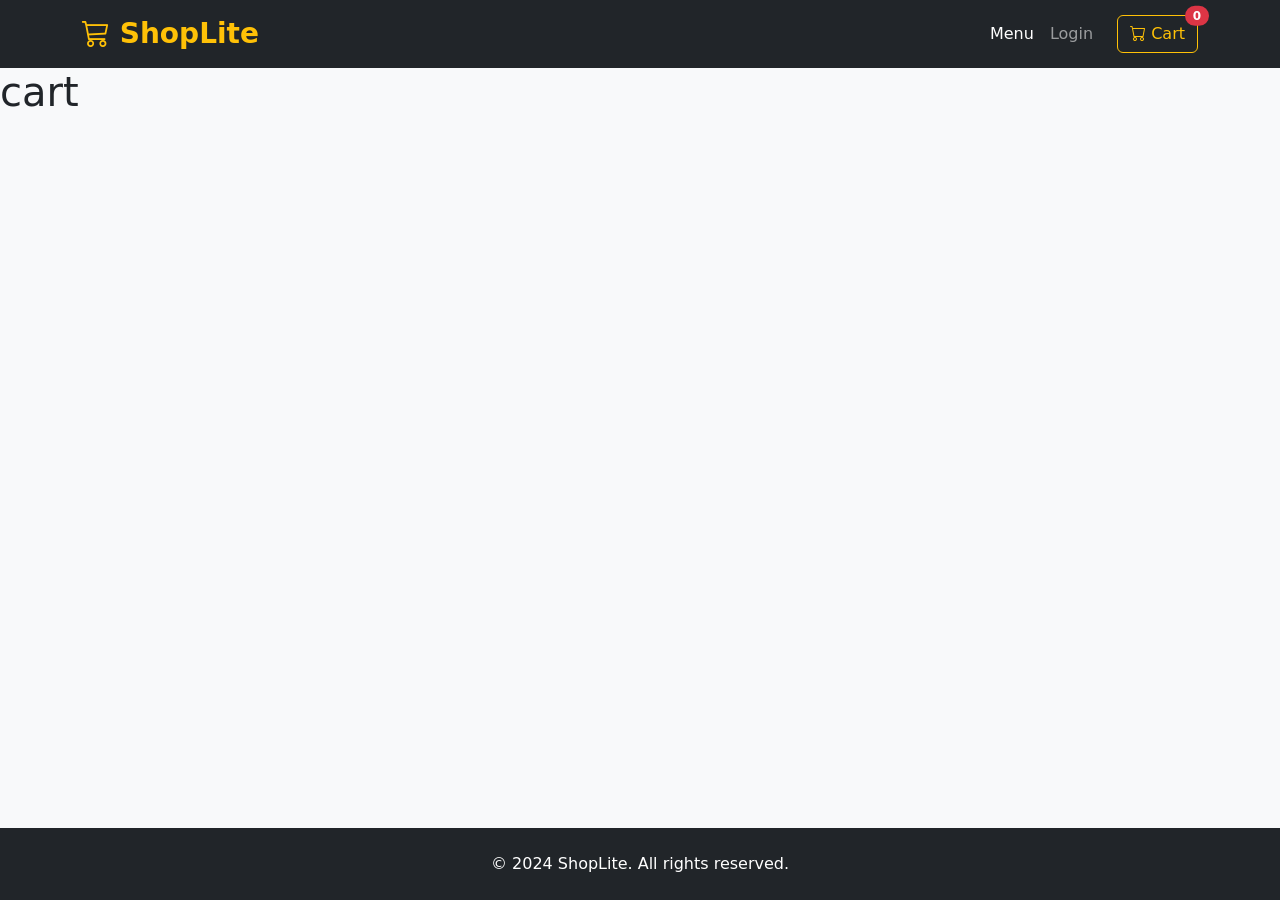
==== cart.html @ 99344d6c "call api and render product on homepage" ====
<!DOCTYPE html>
<html lang="en">
<head>
    <meta charset="UTF-8">
    <meta name="viewport" content="width=device-width, initial-scale=1.0">
    <!-- Bootstrap 5 CSS -->
    <link href="https://cdn.jsdelivr.net/npm/bootstrap@5.3.3/dist/css/bootstrap.min.css" rel="stylesheet">
    <!-- Bootstrap Icons -->
    <link rel="stylesheet" href="https://cdn.jsdelivr.net/npm/bootstrap-icons@1.11.3/font/bootstrap-icons.min.css">
    <!-- File CSS -->
    <link rel="stylesheet" href="css/style.css">
    <title>ShopLite</title>
</head>
<body class="d-flex flex-column min-vh-100">
        <!-- Navbar -->
    <nav class="navbar navbar-expand-lg navbar-dark bg-dark sticky-top">
        <div class="container">
            <!-- Logo -->
            <a class="navbar-brand fw-bold fs-3 text-warning" href="index.html">
                <i class="bi bi-cart3"></i> ShopLite
            </a>
            
            <!-- Nút hamburger menu cho màn hình nhỏ (Mobile) -->
            <button class="navbar-toggler" type="button" data-bs-toggle="collapse" data-bs-target="#navbarNav">
                <span class="navbar-toggler-icon"></span>
            </button>
            
            <!-- Các menu link -->
            <div class="collapse navbar-collapse" id="navbarNav">
                <ul class="navbar-nav ms-auto mb-2 mb-lg-0">
                    <li class="nav-item">
                        <a class="nav-link active" href="index.html">Menu</a>
                    </li>
                    <li class="nav-item">
                        <a class="nav-link" href="register.html">Login</a>
                    </li>
                </ul>
                
                <!-- Nút Giỏ hàng -->
                <div class="d-flex ms-lg-3">
                    <a href="cart.html" class="btn btn-outline-warning position-relative">
                        <i class="bi bi-cart"></i> Cart
                        <span id="cart-badge" class="position-absolute top-0 start-100 translate-middle badge rounded-pill bg-danger">
                            0 
                        </span>
                    </a>
                </div>
            </div>
        </div>
    </nav>

     <main>
        <h1>cart</h1>
     </main>


        <!-- Footer -->
    <footer class="bg-dark text-white text-center py-4 mt-auto">
        <div class="container">
            <p class="mb-0">&copy; 2024 ShopLite. All rights reserved.</p>
        </div>
    </footer>






    <!-- Bootstrap 5 Bundle -->
    <script src="https://cdn.jsdelivr.net/npm/bootstrap@5.3.3/dist/js/bootstrap.bundle.min.js"></script>
    <!-- File JS -->
    <script src="js/main.js"></script>
</body>
</html>
---- css/style.css ----
/* Màu chủ đạo phụ trợ nếu cần */
body {
    background-color: #f8f9fa;
}

/* Hiệu ứng khi rê chuột vào các link trong Footer */
.hover-warning {
    transition: color 0.3s ease; /* Tạo hiệu ứng chuyển màu mượt mà */
}

.hover-warning:hover {
    color: #ffc107 !important; /* Trùng với màu text-warning của Bootstrap */
}


/* Hiệu ứng Hover cho nút Thêm Giỏ Hàng trong thẻ Sản phẩm */
.product-card .btn-warning {
    transition: all 0.3s ease; /* Hiệu ứng mượt mà */
    font-weight: 600; /* Làm chữ đậm lên một chút */
}

.product-card .btn-warning:hover {
    background-color: #f0ba18 !important; /* Đổi sang màu cam (Orange) */
    border-color: #f0ba18 !important;
    color: white !important; /* Đổi chữ thành màu trắng cho nổi */
    transform: translateY(-3px); /* Nẩy nút lên trên một chút */
    box-shadow: 0 4px 10px rgba(253, 126, 20, 0.4); /* Tạo bóng đổ màu cam tỏa ra xung quanh */
}


/* ===== Phân trang (Pagination) ===== */

/* Nút trang bình thường */
.pagination .page-link {
    color: #212529; /* Màu chữ đen */
    border: 1px solid #dee2e6;
    transition: all 0.3s ease;
    font-weight: 500;
}

/* Hover vào nút trang */
.pagination .page-link:hover {
    background-color: #ffc107; /* Màu vàng giống hệ thống */
    border-color: #ffc107;
    color: #212529;
    transform: translateY(-2px); /* Nẩy nhẹ lên */
    box-shadow: 0 3px 8px rgba(255, 193, 7, 0.4); /* Bóng đổ màu vàng */
}

/* Nút đang được chọn (Active) */
.pagination .page-item.active .page-link {
    background-color: #212529; /* Màu đen như Navbar */
    border-color: #212529;
    color: #ffc107; /* Chữ màu vàng trên nền đen */
}

/* Không cho nút Active bị hover mất màu */
.pagination .page-item.active .page-link:hover {
    background-color: #343a40;
    border-color: #343a40;
    transform: none;
    box-shadow: none;
}
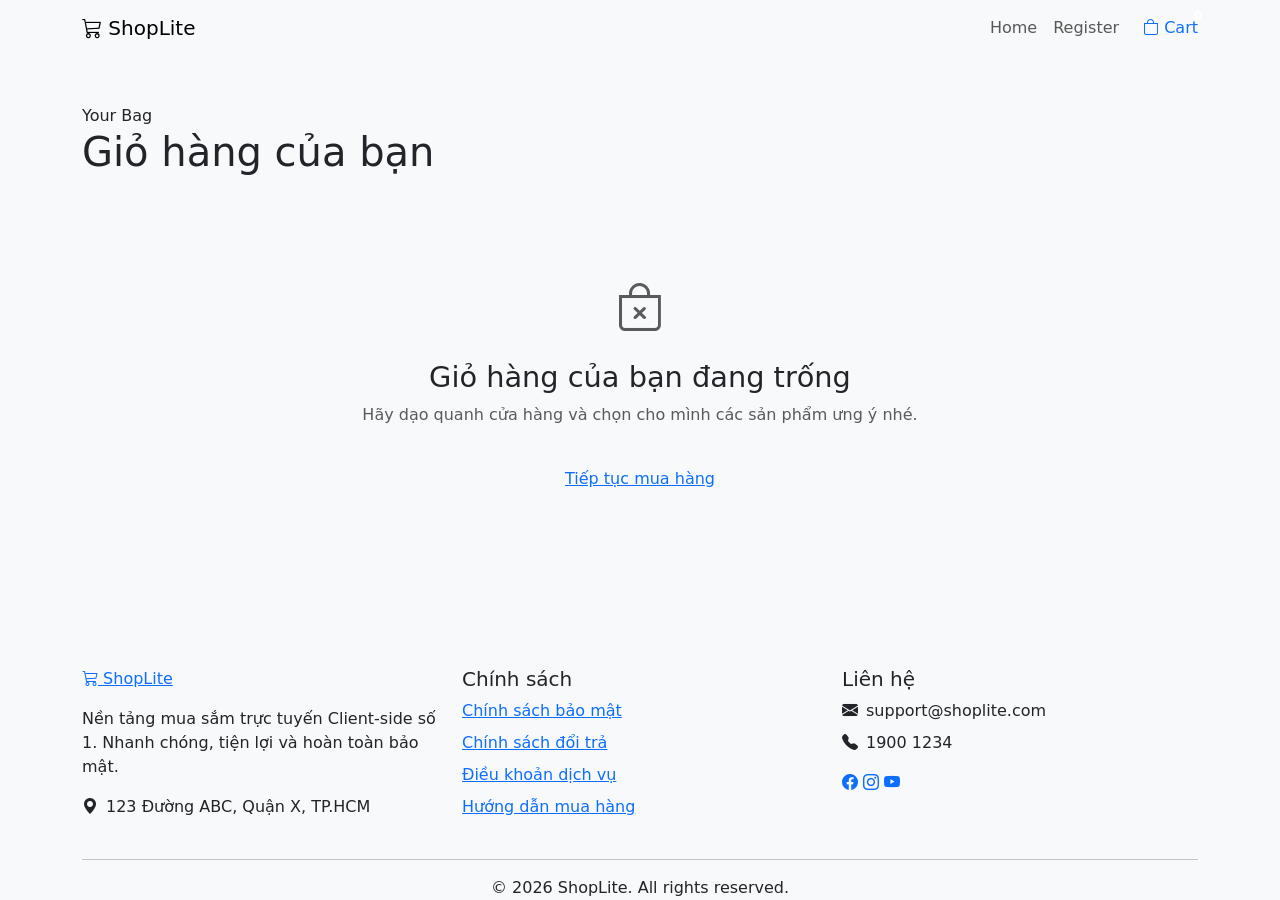
==== commit ee564a04: "Add cart functionality" ====
--- a/cart.html
+++ b/cart.html
@@ -3,20 +3,25 @@
 <head>
     <meta charset="UTF-8">
     <meta name="viewport" content="width=device-width, initial-scale=1.0">
+    <!-- Google Fonts: Italiana (tiêu đề) + Inter (nội dung) theo skillAI.md -->
+    <link rel="preconnect" href="https://fonts.googleapis.com">
+    <link rel="preconnect" href="https://fonts.gstatic.com" crossorigin>
+    <link href="https://fonts.googleapis.com/css2?family=Italiana&family=Inter:wght@300;400;500;600&display=swap" rel="stylesheet">
     <!-- Bootstrap 5 CSS -->
     <link href="https://cdn.jsdelivr.net/npm/bootstrap@5.3.3/dist/css/bootstrap.min.css" rel="stylesheet">
     <!-- Bootstrap Icons -->
     <link rel="stylesheet" href="https://cdn.jsdelivr.net/npm/bootstrap-icons@1.11.3/font/bootstrap-icons.min.css">
     <!-- File CSS -->
     <link rel="stylesheet" href="css/style.css">
-    <title>ShopLite</title>
+    <title>Giỏ hàng - ShopLite</title>
 </head>
 <body class="d-flex flex-column min-vh-100">
-        <!-- Navbar -->
-    <nav class="navbar navbar-expand-lg navbar-dark bg-dark sticky-top">
+    
+    <!-- Navbar -->
+    <nav class="navbar navbar-expand-lg navbar-gallery sticky-top">
         <div class="container">
-            <!-- Logo -->
-            <a class="navbar-brand fw-bold fs-3 text-warning" href="index.html">
+            <!-- Logo — dùng font Italiana -->
+            <a class="navbar-brand" href="index.html">
                 <i class="bi bi-cart3"></i> ShopLite
             </a>
             
@@ -29,18 +34,18 @@
             <div class="collapse navbar-collapse" id="navbarNav">
                 <ul class="navbar-nav ms-auto mb-2 mb-lg-0">
                     <li class="nav-item">
-                        <a class="nav-link active" href="index.html">Menu</a>
+                        <a class="nav-link" href="index.html">Home</a>
                     </li>
                     <li class="nav-item">
-                        <a class="nav-link" href="register.html">Login</a>
+                        <a class="nav-link" href="register.html">Register</a>
                     </li>
                 </ul>
                 
                 <!-- Nút Giỏ hàng -->
                 <div class="d-flex ms-lg-3">
-                    <a href="cart.html" class="btn btn-outline-warning position-relative">
-                        <i class="bi bi-cart"></i> Cart
-                        <span id="cart-badge" class="position-absolute top-0 start-100 translate-middle badge rounded-pill bg-danger">
+                    <a href="cart.html" class="btn-cart position-relative text-decoration-none">
+                        <i class="bi bi-bag"></i> Cart
+                        <span id="cart-badge" class="position-absolute top-0 start-100 translate-middle badge">
                             0 
                         </span>
                     </a>
@@ -49,26 +54,140 @@
         </div>
     </nav>
 
-     <main>
-        <h1>cart</h1>
-     </main>
+    <!-- Main Content -->
+    <main class="flex-grow-1 py-5">
+        <div class="container">
+            
+            <span class="section-label">Your Bag</span>
+            <h1 class="section-heading mb-5">Giỏ hàng của bạn</h1>
 
+            <!-- Màn hình giỏ hàng trống (Mặc định ẩn) -->
+            <div id="cart-empty-state" class="text-center py-5 d-none">
+                <i class="bi bi-bag-x text-muted" style="font-size: 3rem;"></i>
+                <h3 class="display-title mt-3" style="font-size: 1.8rem;">Giỏ hàng của bạn đang trống</h3>
+                <p class="text-muted mt-2">Hãy dạo quanh cửa hàng và chọn cho mình các sản phẩm ưng ý nhé.</p>
+                <a href="index.html" class="btn-gallery-primary mt-4 d-inline-block" style="width: auto;">Tiếp tục mua hàng</a>
+            </div>
 
-        <!-- Footer -->
-    <footer class="bg-dark text-white text-center py-4 mt-auto">
+            <!-- Khối chi tiết giỏ hàng (Mặc định ẩn, sẽ hiển thị khi có item) -->
+            <div id="cart-content" class="d-none">
+                <div class="row g-5">
+                    
+                    <!-- Cột trái: Danh sách sản phẩm trong giỏ -->
+                    <div class="col-lg-8">
+                        <div class="table-responsive">
+                            <table class="table align-middle" style="border-color: #E5E5E5;">
+                                <thead>
+                                    <tr class="label-caps" style="font-size: 0.65rem; color: var(--color-secondary);">
+                                        <th scope="col" style="border-bottom: 2px solid var(--color-primary); padding-bottom: 12px;">Sản phẩm</th>
+                                        <th scope="col" style="border-bottom: 2px solid var(--color-primary); padding-bottom: 12px;">Giá</th>
+                                        <th scope="col" style="border-bottom: 2px solid var(--color-primary); padding-bottom: 12px; text-align: center;">Số lượng</th>
+                                        <th scope="col" style="border-bottom: 2px solid var(--color-primary); padding-bottom: 12px; text-align: right;">Thành tiền</th>
+                                        <th scope="col" style="border-bottom: 2px solid var(--color-primary); padding-bottom: 12px;"></th>
+                                    </tr>
+                                </thead>
+                                <tbody id="cart-items-container">
+                                    <!-- Danh sách các sản phẩm giỏ hàng đổ từ JS -->
+                                </tbody>
+                            </table>
+                        </div>
+                    </div>
+
+                    <!-- Cột phải: Khung hóa đơn tóm tắt -->
+                    <div class="col-lg-4">
+                        <div class="p-4 bg-white border" style="border-radius: var(--rounded-md) !important;">
+                            <h5 class="label-caps mb-4" style="color: var(--color-primary); font-size: 0.75rem;">Tóm tắt đơn hàng</h5>
+                            
+                            <div class="d-flex justify-content-between mb-3 text-muted" style="font-size: 0.85rem;">
+                                <span>Tạm tính</span>
+                                <span id="cart-subtotal">$0.00</span>
+                            </div>
+                            
+                            <div class="d-flex justify-content-between mb-3 text-muted" style="font-size: 0.85rem;">
+                                <span>Phí vận chuyển</span>
+                                <span>Miễn phí</span>
+                            </div>
+                            
+                            <hr class="my-3" style="border-color: #E5E5E5;">
+                            
+                            <div class="d-flex justify-content-between mb-4" style="font-size: 1.1rem; font-weight: 600;">
+                                <span style="font-family: 'Inter', sans-serif;">Tổng tiền</span>
+                                <span id="cart-total" style="font-family: 'Inter', sans-serif; color: var(--color-primary);">$0.00</span>
+                            </div>
+                            
+                            <button id="btn-checkout" class="btn-gallery-primary py-3 w-100">
+                                Tiến hành thanh toán
+                            </button>
+                        </div>
+                    </div>
+
+                </div>
+            </div>
+
+        </div>
+    </main>
+
+    <!-- Footer -->
+    <footer class="footer-gallery mt-auto">
         <div class="container">
-            <p class="mb-0">&copy; 2024 ShopLite. All rights reserved.</p>
+            <div class="row mb-4">
+                
+                <!-- Cột 1: Logo và Thông tin doanh nghiệp -->
+                <div class="col-md-4 mb-3 mb-md-0">
+                    <a class="footer-brand d-inline-block mb-3" href="index.html">
+                        <i class="bi bi-cart3"></i> ShopLite
+                    </a>
+                    <p class="footer-text">
+                        Nền tảng mua sắm trực tuyến Client-side số 1. Nhanh chóng, tiện lợi và hoàn toàn bảo mật.
+                    </p>
+                    <p class="footer-text mb-0">
+                        <i class="bi bi-geo-alt-fill me-2"></i>123 Đường ABC, Quận X, TP.HCM
+                    </p>
+                </div>
+
+                <!-- Cột 2: Các chính sách -->
+                <div class="col-md-4 mb-3 mb-md-0">
+                    <h5 class="footer-heading">Chính sách</h5>
+                    <ul class="list-unstyled">
+                        <li class="mb-2"><a href="#" class="footer-link">Chính sách bảo mật</a></li>
+                        <li class="mb-2"><a href="#" class="footer-link">Chính sách đổi trả</a></li>
+                        <li class="mb-2"><a href="#" class="footer-link">Điều khoản dịch vụ</a></li>
+                        <li class="mb-2"><a href="#" class="footer-link">Hướng dẫn mua hàng</a></li>
+                    </ul>
+                </div>
+
+                <!-- Cột 3: Liên hệ và Mạng xã hội -->
+                <div class="col-md-4">
+                    <h5 class="footer-heading">Liên hệ</h5>
+                    <p class="footer-text mb-2">
+                        <i class="bi bi-envelope-fill me-2"></i>support@shoplite.com
+                    </p>
+                    <p class="footer-text mb-3">
+                        <i class="bi bi-telephone-fill me-2"></i>1900 1234
+                    </p>
+                    <div class="footer-social">
+                        <a href="#"><i class="bi bi-facebook"></i></a>
+                        <a href="#"><i class="bi bi-instagram"></i></a>
+                        <a href="#"><i class="bi bi-youtube"></i></a>
+                    </div>
+                </div>
+
+            </div>
+
+            <!-- Đường kẻ ngang phân cách -->
+            <hr class="footer-divider">
+
+            <!-- Phần Copyright -->
+            <div class="text-center">
+                <p class="footer-copyright mb-0">&copy; 2026 ShopLite. All rights reserved.</p>
+            </div>
         </div>
     </footer>
-
-
-
-
-
 
     <!-- Bootstrap 5 Bundle -->
     <script src="https://cdn.jsdelivr.net/npm/bootstrap@5.3.3/dist/js/bootstrap.bundle.min.js"></script>
     <!-- File JS -->
     <script src="js/main.js"></script>
+    <script src="js/cart.js"></script>
 </body>
 </html>
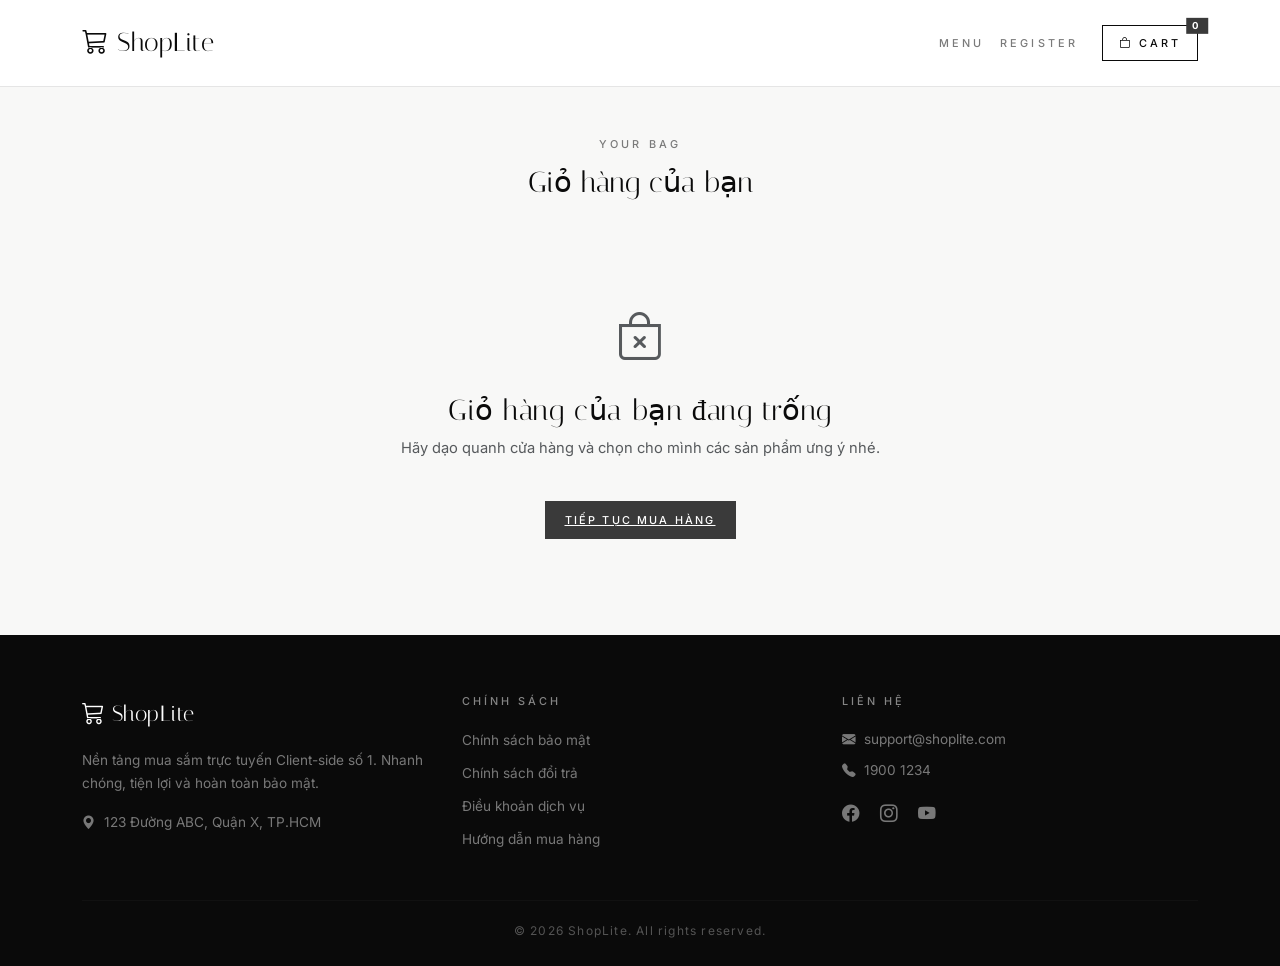
==== commit 9b3e0b1b: "implements cart" ====
--- a/cart.html
+++ b/cart.html
@@ -34,7 +34,7 @@
             <div class="collapse navbar-collapse" id="navbarNav">
                 <ul class="navbar-nav ms-auto mb-2 mb-lg-0">
                     <li class="nav-item">
-                        <a class="nav-link" href="index.html">Home</a>
+                        <a class="nav-link" href="index.html">Menu</a>
                     </li>
                     <li class="nav-item">
                         <a class="nav-link" href="register.html">Register</a>
--- a/css/style.css
+++ b/css/style.css
@@ -1,63 +1,353 @@
-/* Màu chủ đạo phụ trợ nếu cần */
+/* =====================================================
+   GALLERY AVANT - Design System (skillAI.md)
+   Phong cách: White-cube, tối giản, đơn sắc
+   ===================================================== */
+
+/* ===== 1. CSS Custom Properties (Biến CSS) =====
+   Khai báo tất cả màu, font, spacing ở 1 chỗ duy nhất.
+   Khi cần đổi theme, chỉ cần sửa ở đây. */
+:root {
+    /* Màu sắc từ skillAI.md */
+    --color-primary: #0A0A0A;     /* Headlines, core text */
+    --color-secondary: #7A7A7A;   /* Borders, captions, metadata */
+    --color-tertiary: #3A3A3A;    /* Nút bấm chính — duy nhất 1 accent */
+    --color-neutral: #F8F8F7;     /* Nền trang */
+    --color-surface: #FFFFFF;     /* Nền card, nền navbar */
+    --color-on-primary: #FFFFFF;  /* Chữ trên nền tối */
+
+    /* Bo góc — tất cả 0px (góc vuông, không bo tròn) */
+    --rounded-sm: 0px;
+    --rounded-md: 0px;
+    --rounded-lg: 0px;
+
+    /* Khoảng cách */
+    --spacing-sm: 8px;
+    --spacing-md: 16px;
+    --spacing-lg: 32px;
+}
+
+/* ===== 2. Nền trang & Typography ===== */
 body {
-    background-color: #f8f9fa;
-}
-
-/* Hiệu ứng khi rê chuột vào các link trong Footer */
-.hover-warning {
-    transition: color 0.3s ease; /* Tạo hiệu ứng chuyển màu mượt mà */
-}
-
-.hover-warning:hover {
-    color: #ffc107 !important; /* Trùng với màu text-warning của Bootstrap */
-}
-
-
-/* Hiệu ứng Hover cho nút Thêm Giỏ Hàng trong thẻ Sản phẩm */
-.product-card .btn-warning {
-    transition: all 0.3s ease; /* Hiệu ứng mượt mà */
-    font-weight: 600; /* Làm chữ đậm lên một chút */
-}
-
-.product-card .btn-warning:hover {
-    background-color: #f0ba18 !important; /* Đổi sang màu cam (Orange) */
-    border-color: #f0ba18 !important;
-    color: white !important; /* Đổi chữ thành màu trắng cho nổi */
-    transform: translateY(-3px); /* Nẩy nút lên trên một chút */
-    box-shadow: 0 4px 10px rgba(253, 126, 20, 0.4); /* Tạo bóng đổ màu cam tỏa ra xung quanh */
-}
-
-
-/* ===== Phân trang (Pagination) ===== */
-
-/* Nút trang bình thường */
+    background-color: var(--color-neutral);
+    font-family: 'Inter', sans-serif;
+    font-size: 0.92rem;
+    line-height: 1.7;
+    color: var(--color-primary);
+}
+
+/* Tiêu đề chính dùng font Italiana (trang trọng, gallery) */
+.display-title {
+    font-family: 'Italiana', serif;
+    font-size: 2.8rem;
+    font-weight: 400;
+    letter-spacing: 0.02em;
+    color: var(--color-primary);
+}
+
+/* Label kiểu all-caps, nhỏ, cách chữ rộng */
+.label-caps {
+    font-family: 'Inter', sans-serif;
+    font-size: 0.68rem;
+    font-weight: 500;
+    letter-spacing: 0.28em;
+    text-transform: uppercase;
+    color: var(--color-secondary);
+}
+
+/* ===== 3. Ghi đè Bootstrap — Loại bỏ bo tròn ===== */
+.card,
+.btn,
+.form-control,
+.navbar,
+.pagination .page-link,
+.badge {
+    border-radius: var(--rounded-md) !important;
+}
+
+/* ===== 4. Navbar ===== */
+.navbar-gallery {
+    background-color: var(--color-surface);
+    border-bottom: 1px solid #E5E5E5;
+    padding-top: 16px;
+    padding-bottom: 16px;
+}
+
+.navbar-gallery .navbar-brand {
+    font-family: 'Italiana', serif;
+    font-size: 1.6rem;
+    font-weight: 400;
+    color: var(--color-primary);
+    letter-spacing: 0.02em;
+}
+
+.navbar-gallery .navbar-brand:hover {
+    color: var(--color-primary);
+}
+
+.navbar-gallery .nav-link {
+    font-family: 'Inter', sans-serif;
+    font-size: 0.68rem;
+    font-weight: 500;
+    letter-spacing: 0.28em;
+    text-transform: uppercase;
+    color: var(--color-secondary);
+    transition: color 0.3s ease;
+    padding: 8px 16px;
+}
+
+.navbar-gallery .nav-link:hover,
+.navbar-gallery .nav-link.active {
+    color: var(--color-primary);
+}
+
+/* Nút Cart trên Navbar */
+.btn-cart {
+    background-color: transparent;
+    border: 1px solid var(--color-primary);
+    color: var(--color-primary);
+    font-family: 'Inter', sans-serif;
+    font-size: 0.68rem;
+    font-weight: 500;
+    letter-spacing: 0.28em;
+    text-transform: uppercase;
+    padding: 8px 16px;
+    transition: all 0.3s ease;
+}
+
+.btn-cart:hover {
+    background-color: var(--color-primary);
+    color: var(--color-on-primary);
+}
+
+.btn-cart .badge {
+    background-color: var(--color-tertiary) !important;
+    font-size: 0.6rem;
+}
+
+/* ===== 5. Hero / Banner ===== */
+.hero-section {
+    background-color: var(--color-surface);
+    border-bottom: 1px solid #E5E5E5;
+    padding: 80px 0;
+}
+
+.hero-section p {
+    color: var(--color-secondary);
+    font-size: 0.92rem;
+    max-width: 500px;
+    margin: 16px auto 0;
+}
+
+/* ===== 6. Product Card ===== */
+.product-card {
+    background-color: var(--color-surface);
+    border: 1px solid #E5E5E5;
+    border-radius: var(--rounded-lg) !important;
+    transition: all 0.3s ease;
+    overflow: hidden;
+}
+
+.product-card:hover {
+    border-color: var(--color-primary);
+    box-shadow: 0 8px 30px rgba(10, 10, 10, 0.08);
+    transform: translateY(-4px);
+}
+
+.product-card .card-img-top {
+    background-color: var(--color-neutral);
+}
+
+.product-card .card-title {
+    font-family: 'Inter', sans-serif;
+    font-size: 0.85rem;
+    font-weight: 500;
+    color: var(--color-primary);
+}
+
+.product-card .card-category {
+    font-size: 0.68rem;
+    font-weight: 500;
+    letter-spacing: 0.28em;
+    text-transform: uppercase;
+    color: var(--color-secondary);
+}
+
+.product-card .card-price {
+    font-family: 'Inter', sans-serif;
+    font-size: 1.1rem;
+    font-weight: 600;
+    color: var(--color-primary);
+}
+
+/* Nút chính (Thêm Giỏ Hàng) — dùng Tertiary */
+.btn-gallery-primary {
+    background-color: var(--color-tertiary);
+    color: var(--color-on-primary);
+    border: none;
+    padding: 10px 20px;
+    font-family: 'Inter', sans-serif;
+    font-size: 0.68rem;
+    font-weight: 500;
+    letter-spacing: 0.20em;
+    text-transform: uppercase;
+    transition: all 0.3s ease;
+    width: 100%;
+}
+
+.btn-gallery-primary:hover {
+    background-color: var(--color-primary);
+    color: var(--color-on-primary);
+    transform: translateY(-2px);
+    box-shadow: 0 4px 12px rgba(10, 10, 10, 0.15);
+}
+
+/* Nút phụ (Xem chi tiết) — viền mỏng */
+.btn-gallery-outline {
+    background-color: transparent;
+    color: var(--color-secondary);
+    border: 1px solid #E5E5E5;
+    padding: 10px 20px;
+    font-family: 'Inter', sans-serif;
+    font-size: 0.68rem;
+    font-weight: 500;
+    letter-spacing: 0.20em;
+    text-transform: uppercase;
+    transition: all 0.3s ease;
+    width: 100%;
+    text-decoration: none;
+    display: inline-block;
+    text-align: center;
+}
+
+.btn-gallery-outline:hover {
+    border-color: var(--color-primary);
+    color: var(--color-primary);
+}
+
+/* ===== 7. Pagination ===== */
 .pagination .page-link {
-    color: #212529; /* Màu chữ đen */
-    border: 1px solid #dee2e6;
-    transition: all 0.3s ease;
-    font-weight: 500;
-}
-
-/* Hover vào nút trang */
+    color: var(--color-secondary);
+    border: 1px solid #E5E5E5;
+    background-color: var(--color-surface);
+    font-family: 'Inter', sans-serif;
+    font-size: 0.75rem;
+    font-weight: 500;
+    padding: 10px 16px;
+    transition: all 0.3s ease;
+}
+
 .pagination .page-link:hover {
-    background-color: #ffc107; /* Màu vàng giống hệ thống */
-    border-color: #ffc107;
-    color: #212529;
-    transform: translateY(-2px); /* Nẩy nhẹ lên */
-    box-shadow: 0 3px 8px rgba(255, 193, 7, 0.4); /* Bóng đổ màu vàng */
-}
-
-/* Nút đang được chọn (Active) */
+    background-color: var(--color-neutral);
+    border-color: var(--color-primary);
+    color: var(--color-primary);
+}
+
 .pagination .page-item.active .page-link {
-    background-color: #212529; /* Màu đen như Navbar */
-    border-color: #212529;
-    color: #ffc107; /* Chữ màu vàng trên nền đen */
-}
-
-/* Không cho nút Active bị hover mất màu */
+    background-color: var(--color-primary);
+    border-color: var(--color-primary);
+    color: var(--color-on-primary);
+}
+
 .pagination .page-item.active .page-link:hover {
-    background-color: #343a40;
-    border-color: #343a40;
+    background-color: var(--color-tertiary);
+    border-color: var(--color-tertiary);
     transform: none;
     box-shadow: none;
 }
+
+/* ===== 8. Section Heading ===== */
+.section-heading {
+    font-family: 'Italiana', serif;
+    font-size: 1.8rem;
+    font-weight: 400;
+    color: var(--color-primary);
+    text-align: center;
+    margin-bottom: 40px;
+}
+
+.section-label {
+    font-size: 0.68rem;
+    font-weight: 500;
+    letter-spacing: 0.28em;
+    text-transform: uppercase;
+    color: var(--color-secondary);
+    text-align: center;
+    display: block;
+    margin-bottom: 12px;
+}
+
+/* ===== 9. Footer ===== */
+.footer-gallery {
+    background-color: var(--color-primary);
+    color: var(--color-on-primary);
+    padding: 60px 0 24px;
+}
+
+.footer-gallery .footer-brand {
+    font-family: 'Italiana', serif;
+    font-size: 1.4rem;
+    font-weight: 400;
+    color: var(--color-on-primary);
+    text-decoration: none;
+    letter-spacing: 0.02em;
+}
+
+.footer-gallery .footer-heading {
+    font-family: 'Inter', sans-serif;
+    font-size: 0.68rem;
+    font-weight: 500;
+    letter-spacing: 0.28em;
+    text-transform: uppercase;
+    color: rgba(255, 255, 255, 0.5);
+    margin-bottom: 20px;
+}
+
+.footer-gallery .footer-text {
+    color: rgba(255, 255, 255, 0.45);
+    font-size: 0.85rem;
+}
+
+.footer-gallery .footer-link {
+    color: rgba(255, 255, 255, 0.45);
+    text-decoration: none;
+    font-size: 0.85rem;
+    transition: color 0.3s ease;
+}
+
+.footer-gallery .footer-link:hover {
+    color: var(--color-on-primary);
+}
+
+.footer-gallery .footer-social a {
+    color: rgba(255, 255, 255, 0.45);
+    font-size: 1.1rem;
+    transition: color 0.3s ease;
+    margin-right: 16px;
+}
+
+.footer-gallery .footer-social a:hover {
+    color: var(--color-on-primary);
+}
+
+.footer-gallery .footer-divider {
+    border-color: rgba(255, 255, 255, 0.1);
+    margin: 32px 0 20px;
+}
+
+.footer-gallery .footer-copyright {
+    color: rgba(255, 255, 255, 0.3);
+    font-size: 0.75rem;
+    letter-spacing: 0.1em;
+}
+
+/* ===== 10. Loading Spinner ===== */
+.spinner-border {
+    color: var(--color-tertiary) !important;
+}
+
+.loading-text {
+    color: var(--color-secondary);
+    font-size: 0.75rem;
+    letter-spacing: 0.28em;
+    text-transform: uppercase;
+}
